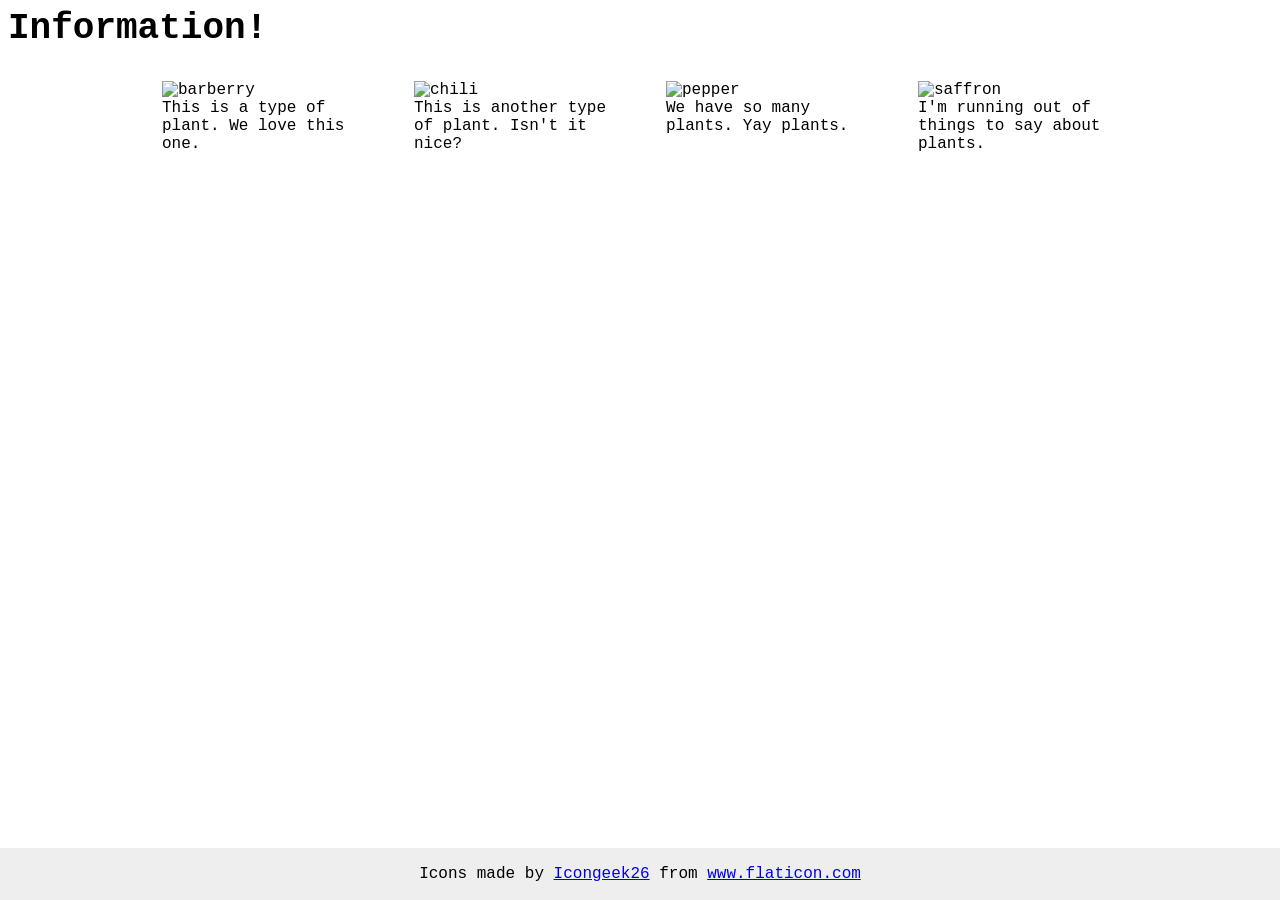
==== foundations/flex/04-flex-information/index.html @ 9225d7ba "An swer intro-to-css" ====
<!DOCTYPE html>
<html lang="en">
  <head>
    <meta charset="UTF-8">
    <meta http-equiv="X-UA-Compatible" content="IE=edge">
    <meta name="viewport" content="width=device-width, initial-scale=1.0">
    <title>Information</title>
    <link rel="stylesheet" href="style.css">
  </head>
  <body>
      <div class="title">Information!</div>
  
    <div class = "bottom">
      <div class="info">
        <img src="./images/barberry.png" alt="barberry">
        <div class="text">This is a type of plant. We love this one.</div>
      </div>
      <div class = "info">
        <img src="./images/chilli.png" alt="chili">
        <div class="text">This is another type of plant. Isn't it nice?</div>
      </div>
      <div class = "info">
          <img src="./images/pepper.png" alt="pepper">
          <div class="text">We have so many plants. Yay plants.</div>
        </div>
        <div class = "info">
          <img src="./images/saffron.png" alt="saffron">
          <div class="text">I'm running out of things to say about plants.</div>
        </div>
      </div>
    </div>
  </body>
</html>

    <!-- disregard this section, it's here to give attribution to the creator of these icons -->
    <div class="footer">
      <div>Icons made by <a href="https://www.flaticon.com/authors/icongeek26" title="Icongeek26">Icongeek26</a> from <a href="https://www.flaticon.com/" title="Flaticon">www.flaticon.com</a></div>
    </div>
  </body>
</html>
---- foundations/flex/04-flex-information/style.css ----
body {
  font-family: 'Courier New', Courier, monospace;
}

img {
  width: 100px;
  height: 100px;
}

.title {
  font-size: 36px;
  font-weight: 900;
}

/* do not edit this footer */
.footer {
  position: fixed;
  bottom: 0;
  left: 0;
  right: 0;
  height: 52px;
  display: flex;
  align-items: center;
  justify-content: center;
  background: #eee;
}

.body{
  display: flex;
  flex-direction: column;
  text-align: center;
}

.bottom {
  display: flex;
  justify-content: center;

  gap: 52px;
}

.title
{
  margin-bottom: 32px;
}

.info {
  max-width: 200px;
  align-items: center;
  justify-content: center;;
}



/* 
.header {
  justify-content: center;
  align-items: center;
  margin: 32px;
}

.top {
  align-items: center;
  text-align: center;
  margin: 32px;

}
.bottom {
  display: flex;
  justify-content: space-around;
  align-items: center;
}
.first,
.second,
.third,
.fourth {
  display: flex;
  justify-content: center;
  align-items: center;
  text-align: center;
  width: 200%;
  gap: 52px;
  margin: auto;
} */
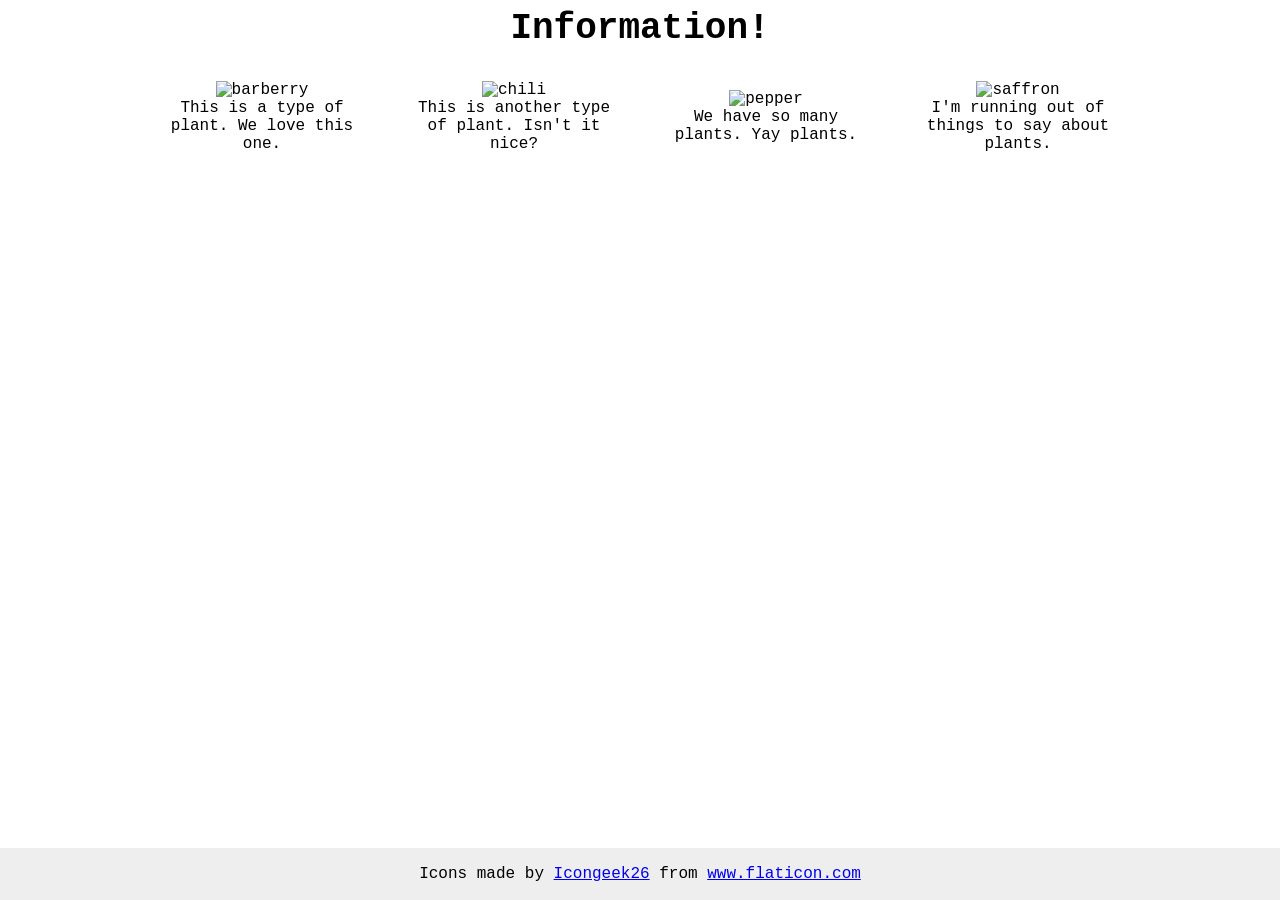
==== commit 7245b239: "Change several foundational studies" ====
--- a/foundations/flex/04-flex-information/index.html
+++ b/foundations/flex/04-flex-information/index.html
@@ -8,9 +8,11 @@
     <link rel="stylesheet" href="style.css">
   </head>
   <body>
-      <div class="title">Information!</div>
-  
-    <div class = "bottom">
+    <div class = page>
+      <div class = "top">
+        <div class="title">Information!</div>
+      </div>
+      <div class = "bottom">
       <div class="info">
         <img src="./images/barberry.png" alt="barberry">
         <div class="text">This is a type of plant. We love this one.</div>
@@ -27,6 +29,7 @@
           <img src="./images/saffron.png" alt="saffron">
           <div class="text">I'm running out of things to say about plants.</div>
         </div>
+        </div>
       </div>
     </div>
   </body>
--- a/foundations/flex/04-flex-information/style.css
+++ b/foundations/flex/04-flex-information/style.css
@@ -25,7 +25,7 @@
   background: #eee;
 }
 
-.body{
+.page{
   display: flex;
   flex-direction: column;
   text-align: center;
@@ -34,13 +34,17 @@
 .bottom {
   display: flex;
   justify-content: center;
+  align-items: center;
+
 
   gap: 52px;
 }
 
-.title
-{
+.title {
+  align-content: center;
   margin-bottom: 32px;
+
+
 }
 
 .info {
